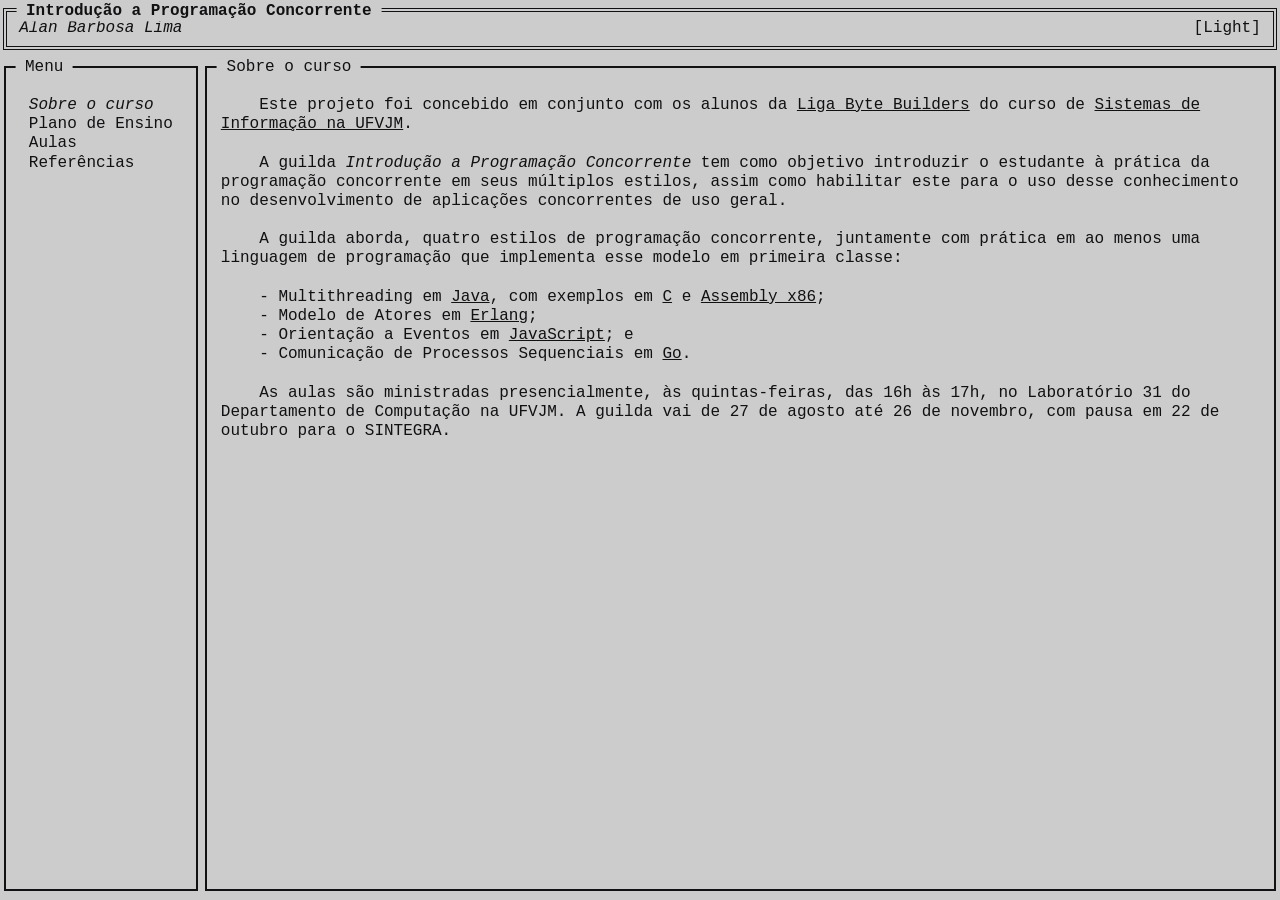
==== guilda/index.html @ 67bba1b3 "guild: make landing page" ====
<!DOCTYPE html>
<html lang="pt-BR">

<head>
    <meta charset="UTF-8">
    <meta name="viewport" content="width=device-width, initial-scale=1.0">

    <link rel="stylesheet" href="./styles/index.css">
    <script src="./scripts/theme.js"></script>

    <title>Introdução a Programação Concorrente</title>
</head>

<body class="root">
    <header class="root__header double-box titled-box">
        <h1 class="header__title titled-box__title">Introdução a Programação Concorrente
        </h1>

        <div class="header">
            <h2 class="header__author">Alan Barbosa Lima</h2>

            <nav class="header__navbar">
                <button id="theme" class="theme">[Light]</button>
            </nav>
        </div>
    </header>

    <aside class="root__sidebar sidebar thin-box titled-box">
        <h1 class="titled-box__title">Menu</h1>

        <div class="sidebar__anchor-list" role="menu">
            <a href="./index.html" class="sidebar__anchor --selected" role="menuitem">Sobre o curso</a>
            <a href="./ementa.html" class="sidebar__anchor" role="menuitem">Plano de Ensino</a>
            <a href="./aulas.html" class="sidebar__anchor" role="menuitem">Aulas</a>
            <a href="./bibliografia.html" class="sidebar__anchor" role="menuitem">Referências</a>
        </div>
    </aside>

    <main class="root__main thin-box titled-box">
        <h1 class="titled-box__title">Sobre o curso</h1>

        <div class="root__container">
            <div class="root__content prose">
                <p>
                    Este projeto foi concebido em conjunto com os alunos da <a href="https://www.instagram.com/bytebuilders.ufvjm/">Liga Byte Builders</a> do curso de <a href="https://www.decom.ufvjm.edu.br/dc2020/?page_id=1018">Sistemas de Informação na UFVJM</a>.
                </p>

                <p>
                    A guilda <em>Introdução a Programação Concorrente</em> tem como objetivo introduzir o estudante à prática da programação concorrente em seus múltiplos estilos, assim como habilitar este para o uso desse conhecimento no desenvolvimento de aplicações concorrentes de uso geral.
                </p>

                <p>
                    A guilda aborda, quatro estilos de programação concorrente, juntamente com prática em ao menos uma linguagem de programação que implementa esse modelo em primeira classe:
                </p>

                <ul>
                    <li>Multithreading em <a href="https://www.java.com">Java</a>, com exemplos em <a href="https://www.c-language.org">C</a> e <a href="https://www.cs.virginia.edu/~evans/cs216/guides/x86.html">Assembly x86</a></li>
                    <li>Modelo de Atores em <a href="https://www.erlang.org">Erlang</a></li>
                    <li>Orientação a Eventos em <a href="https://developer.mozilla.org/en-US/docs/Web/JavaScript">JavaScript</a></li>
                    <li>Comunicação de Processos Sequenciais em <a href="https://go.dev">Go</a></li>
                </ul>

                <p>
                    As aulas são ministradas presencialmente, às quintas-feiras, das 16h às 17h, no Laboratório 31 do Departamento de Computação na UFVJM. A guilda vai de 27 de agosto até 26 de novembro, com pausa em 22 de outubro para o SINTEGRA.
                </p>
            </div>
        </div>
    </main>
</body>

</html>
---- guilda/styles/index.css ----
* {
    font: inherit;
    color: inherit;

    margin: 0;
    padding: 0;
    border: none;
    outline: none;
    background: none;

    box-sizing: border-box;
    line-height: inherit;

    scroll-margin-top: 2rem;
    scroll-behavior: smooth;

    interpolate-size: allow-keywords;
    /* outline: 1px dashed #f007; */
}

a {
    text-decoration: none;
}

menu,
ul,
ol {
    list-style: none;
}

img {
    display: block;
    max-width: 100%;
    max-height: 100%;
}

:root {
    --color-dark: #111114;
    --color-light: #cccccc;

    --color-background: light-dark(var(--color-light), var(--color-dark));
    --color-foreground: light-dark(var(--color-dark), var(--color-light));

    --line-height: 1lh;
    --char-width: 1ch;
}

html {
    color: var(--color-foreground);
    background-color: var(--color-background);
    font-family: 'Courier New', Courier, monospace;
    color-scheme: light dark;
    line-height: 1.2;
}

html.--light {
    color-scheme: light;
}

html.--dark {
    color-scheme: dark;
}

.root {
    display: grid;
    grid-template-columns: auto 1fr;
    grid-template-rows: auto 1fr;
    grid-template-areas: "header header" "sidebar main";
    height: 100dvh;
}

.root__header {
    grid-area: header;
}

.root__sidebar {
    grid-area: sidebar;
}

.root__main {
    grid-area: main;
}

/* .root__container {
    position: relative;
}

.root__content {
    position: absolute;
    height: 100%;
    overflow: auto;
} */

@media screen and (max-width: 850px) {
    .root {
        display: grid;
        grid-template-columns: unset;
        grid-template-rows: auto auto 1fr;
        grid-template-areas: "header" "sidebar" "main";
    }

    .root__main {
        text-align: justify;
    }
}

.thin-box {
    --border: 2px;
    --vertical: calc(var(--line-height) - var(--border));
    --horizontal: calc(var(--char-width) - var(--border));

    padding: calc(var(--vertical) / 2) calc(var(--char-width) + var(--horizontal) / 2);
    margin: calc(var(--vertical) / 2) calc(var(--horizontal) / 2);
    border: var(--border) solid var(--color-foreground);
}

.double-box {
    --border: 4px;
    --vertical: calc(var(--line-height) - var(--border));
    --horizontal: calc(var(--char-width) - var(--border));

    padding: calc(var(--vertical) / 2) calc(var(--char-width) + var(--horizontal) / 2);
    margin: calc(var(--vertical) / 2) calc(var(--horizontal) / 2);
    border: var(--border) double var(--color-foreground);
}

.titled-box {
    display: inherit;
    position: relative;
}

.titled-box__title {
    position: absolute;
    background-color: var(--color-background);
    color: var(--color-foreground);
    translate: var(--char-width) -50%;
    padding: 0 var(--char-width);
}

.header {
    display: flex;
    justify-content: space-between;
}

.header__title {
    font-weight: bold;
}

.header__author {
    font-style: italic;
}

.theme:is(:hover, :focus-visible) {
    background-color: var(--color-foreground);
    color: var(--color-background);
}

.sidebar__anchor-list {
    padding: var(--line-height) 0;
    display: grid;
    align-content: start;
}

.sidebar__anchor {
    padding: 0 var(--char-width);
}

.sidebar__anchor:is(:hover, :focus-visible) {
    padding: 0;
    background-color: var(--color-foreground);
    color: var(--color-background);
}

.sidebar__anchor:is(:hover, :focus-visible)::before {
    font-style: normal;
    content: "[";
}

.sidebar__anchor:is(:hover, :focus-visible)::after {
    font-style: normal;
    content: "]";
}

.sidebar__anchor.--selected {
    font-style: italic;
}

.sidebar__anchor:active {
    text-decoration: underline;
    background-color: var(--color-foreground);
    color: var(--color-background);
}

.prose {
    display: grid;
    align-content: start;
    padding: var(--line-height) 0;
    gap: var(--line-height);
}

.prose p {
    text-indent: calc(4 * var(--char-width));
}

.prose em {
    font-style: italic;
}

.prose ul {
    display: list-item;
    list-style-position: inside;
}

.prose li {
    text-indent: calc(4 * var(--char-width));
    text-align: left;
}

.prose li::marker {
    content: "- ";
}

.prose li:nth-last-child(n + 3):after {
    content: ";";
}

.prose li:nth-last-child(2):after {
    content: "; e";
}

.prose li:nth-last-child(1):after {
    content: ".";
}

.prose a {
    text-decoration: underline;
}

.prose a:is(:hover, :focus-visible) {
    font-style: italic;
    font-weight: bold;
}
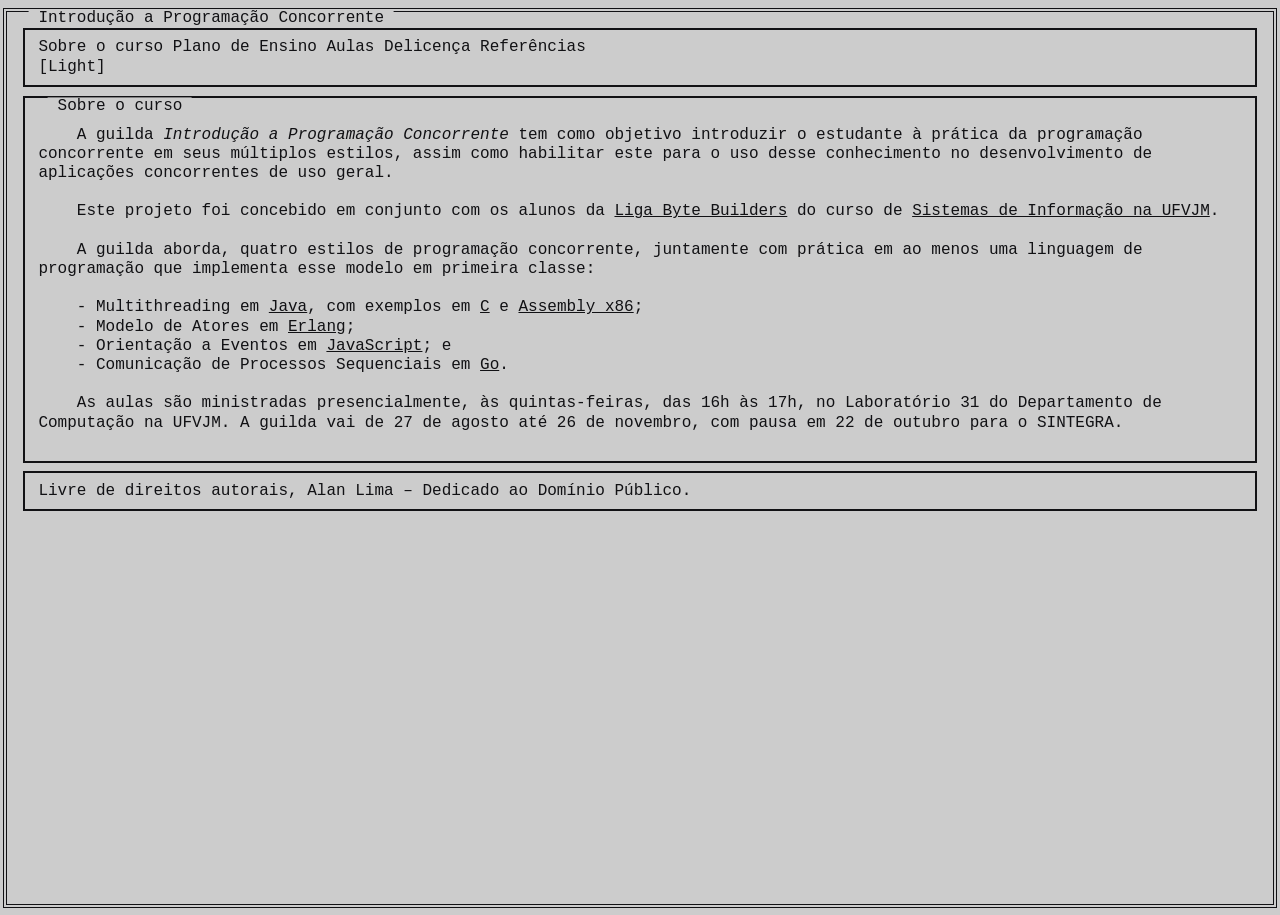
==== commit 103e379f: "index: restructure landing page" ====
--- a/guilda/index.html
+++ b/guilda/index.html
@@ -4,68 +4,70 @@
 <head>
     <meta charset="UTF-8">
     <meta name="viewport" content="width=device-width, initial-scale=1.0">
-
+    <link href="https://fonts.googleapis.com/css2?family=Cascadia+Mono:ital,wght@0,200..700;1,200..700&display=swap" rel="stylesheet">
+    <link rel="shortcut icon" href="./assets/favicon.svg" type="image/x-icon">
     <link rel="stylesheet" href="./styles/index.css">
     <script src="./scripts/theme.js"></script>
 
     <title>Introdução a Programação Concorrente</title>
 </head>
 
-<body class="root">
-    <header class="root__header double-box titled-box">
-        <h1 class="header__title titled-box__title">Introdução a Programação Concorrente
-        </h1>
+<body>
+    <div class="root double-box titled-box">
+        <h1 class="root__title titled-box__title"><a href="./">Introdução a Programação Concorrente</a></h1>
 
-        <div class="header">
-            <h2 class="header__author">Alan Barbosa Lima</h2>
+        <header class="root__header thin-box titled-box">
+            <nav class="root__header__navbar navbar">
+                <a href="./index.html" class="navbar__anchor --selected" role="menuitem">Sobre o curso</a>
+                <a href="./planning.html" class="navbar__anchor" role="menuitem">Plano de Ensino</a>
+                <a href="./classes.html" class="navbar__anchor" role="menuitem">Aulas</a>
+                <a href="./license.html" class="navbar__anchor" role="menuitem">Delicença</a>
+                <a href="./references.html" class="navbar__anchor" role="menuitem">Referências</a>
+            </nav>
 
-            <nav class="header__navbar">
-                <button id="theme" class="theme">[Light]</button>
-            </nav>
-        </div>
-    </header>
+            <button id="theme" class="theme">[Light]</button>
+        </header>
 
-    <aside class="root__sidebar sidebar thin-box titled-box">
-        <h1 class="titled-box__title">Menu</h1>
+        <main class="root__main">
+            <div class="root__main__container thin-box titled-box">
+                <h1 class="titled-box__title">Sobre o curso</h1>
 
-        <div class="sidebar__anchor-list" role="menu">
-            <a href="./index.html" class="sidebar__anchor --selected" role="menuitem">Sobre o curso</a>
-            <a href="./ementa.html" class="sidebar__anchor" role="menuitem">Plano de Ensino</a>
-            <a href="./aulas.html" class="sidebar__anchor" role="menuitem">Aulas</a>
-            <a href="./bibliografia.html" class="sidebar__anchor" role="menuitem">Referências</a>
-        </div>
-    </aside>
+                <div class="root__main__content">
+                    <div class="prose">
+                        <p>
+                            A guilda <em>Introdução a Programação Concorrente</em> tem como objetivo introduzir o estudante à prática da programação concorrente em seus múltiplos estilos, assim como habilitar este para o uso desse conhecimento no desenvolvimento de aplicações concorrentes de uso geral.
+                        </p>
 
-    <main class="root__main thin-box titled-box">
-        <h1 class="titled-box__title">Sobre o curso</h1>
+                        <p>
+                            Este projeto foi concebido em conjunto com os alunos da <a href="https://www.instagram.com/bytebuilders.ufvjm/">Liga Byte Builders</a> do curso de <a href="https://www.decom.ufvjm.edu.br/dc2020/?page_id=1018">Sistemas de Informação na UFVJM</a>.
+                        </p>
 
-        <div class="root__container">
-            <div class="root__content prose">
-                <p>
-                    Este projeto foi concebido em conjunto com os alunos da <a href="https://www.instagram.com/bytebuilders.ufvjm/">Liga Byte Builders</a> do curso de <a href="https://www.decom.ufvjm.edu.br/dc2020/?page_id=1018">Sistemas de Informação na UFVJM</a>.
-                </p>
+                        <p>
+                            A guilda aborda, quatro estilos de programação concorrente, juntamente com prática em ao menos uma linguagem de programação que implementa esse modelo em primeira classe:
+                        </p>
 
-                <p>
-                    A guilda <em>Introdução a Programação Concorrente</em> tem como objetivo introduzir o estudante à prática da programação concorrente em seus múltiplos estilos, assim como habilitar este para o uso desse conhecimento no desenvolvimento de aplicações concorrentes de uso geral.
-                </p>
+                        <ul>
+                            <li>Multithreading em <a href="https://www.java.com" target="_blank" rel="noopener noreferrer">Java</a>, com exemplos em <a href="https://www.c-language.org" target="_blank" rel="noopener noreferrer">C</a> e <a href="https://www.cs.virginia.edu/~evans/cs216/guides/x86.html" target="_blank" rel="noopener noreferrer">Assembly x86</a></li>
 
-                <p>
-                    A guilda aborda, quatro estilos de programação concorrente, juntamente com prática em ao menos uma linguagem de programação que implementa esse modelo em primeira classe:
-                </p>
+                            <li>Modelo de Atores em <a href="https://www.erlang.org" target="_blank" rel="noopener noreferrer">Erlang</a></li>
 
-                <ul>
-                    <li>Multithreading em <a href="https://www.java.com">Java</a>, com exemplos em <a href="https://www.c-language.org">C</a> e <a href="https://www.cs.virginia.edu/~evans/cs216/guides/x86.html">Assembly x86</a></li>
-                    <li>Modelo de Atores em <a href="https://www.erlang.org">Erlang</a></li>
-                    <li>Orientação a Eventos em <a href="https://developer.mozilla.org/en-US/docs/Web/JavaScript">JavaScript</a></li>
-                    <li>Comunicação de Processos Sequenciais em <a href="https://go.dev">Go</a></li>
-                </ul>
+                            <li>Orientação a Eventos em <a href="https://developer.mozilla.org/en-US/docs/Web/JavaScript" target="_blank" rel="noopener noreferrer">JavaScript</a></li>
 
-                <p>
-                    As aulas são ministradas presencialmente, às quintas-feiras, das 16h às 17h, no Laboratório 31 do Departamento de Computação na UFVJM. A guilda vai de 27 de agosto até 26 de novembro, com pausa em 22 de outubro para o SINTEGRA.
-                </p>
+                            <li>Comunicação de Processos Sequenciais em <a href="https://go.dev" target="_blank" rel="noopener noreferrer">Go</a></li>
+                        </ul>
+
+                        <p>
+                            As aulas são ministradas presencialmente, às quintas-feiras, das 16h às 17h, no Laboratório 31 do Departamento de Computação na UFVJM. A guilda vai de 27 de agosto até 26 de novembro, com pausa em 22 de outubro para o SINTEGRA.
+                        </p>
+                    </div>
+                </div>
             </div>
-        </div>
-    </main>
+        </main>
+
+        <footer class="root__footer footer thin-box titled-box">
+            <p>Livre de direitos autorais, Alan Lima &ndash; Dedicado ao <a href="https://unlicense.org" target="_blank" rel="noopener noreferrer">Domínio Público</a>.</p>
+        </footer>
+    </div>
 </body>
 
 </html>
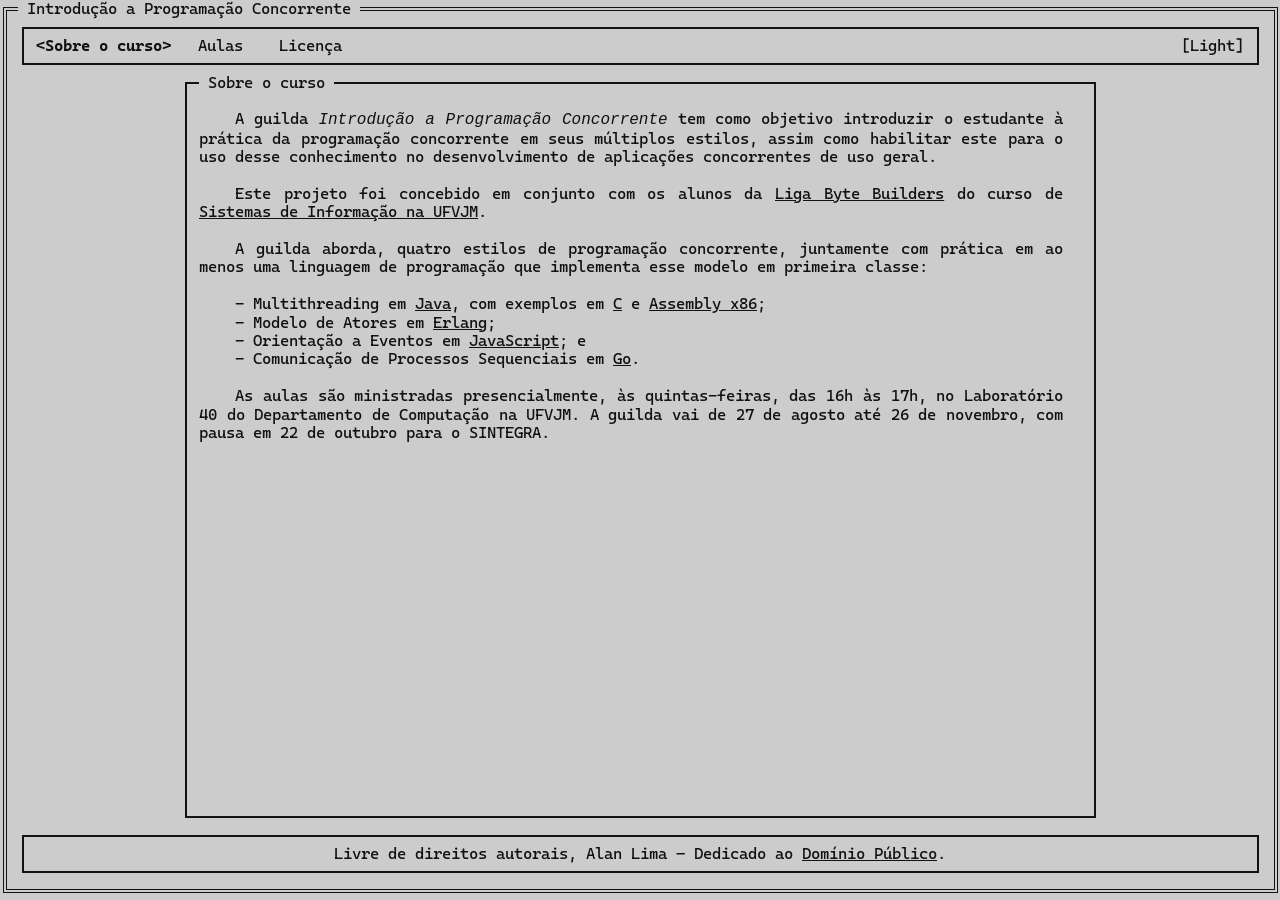
==== commit 519f6188: "website: improve the website" ====
--- a/guilda/index.html
+++ b/guilda/index.html
@@ -19,10 +19,9 @@
         <header class="root__header thin-box titled-box">
             <nav class="root__header__navbar navbar">
                 <a href="./index.html" class="navbar__anchor --selected" role="menuitem">Sobre o curso</a>
-                <a href="./planning.html" class="navbar__anchor" role="menuitem">Plano de Ensino</a>
                 <a href="./classes.html" class="navbar__anchor" role="menuitem">Aulas</a>
-                <a href="./license.html" class="navbar__anchor" role="menuitem">Delicença</a>
-                <a href="./references.html" class="navbar__anchor" role="menuitem">Referências</a>
+                <a href="./license.html" class="navbar__anchor" role="menuitem">Licença</a>
+                <!-- <a href="./references.html" class="navbar__anchor" role="menuitem">Referências</a> -->
             </nav>
 
             <button id="theme" class="theme">[Light]</button>
@@ -57,7 +56,7 @@
                         </ul>
 
                         <p>
-                            As aulas são ministradas presencialmente, às quintas-feiras, das 16h às 17h, no Laboratório 31 do Departamento de Computação na UFVJM. A guilda vai de 27 de agosto até 26 de novembro, com pausa em 22 de outubro para o SINTEGRA.
+                            As aulas são ministradas presencialmente, às quintas-feiras, das 16h às 17h, no Laboratório 40 do Departamento de Computação na UFVJM. A guilda vai de 27 de agosto até 26 de novembro, com pausa em 22 de outubro para o SINTEGRA.
                         </p>
                     </div>
                 </div>
--- a/guilda/styles/index.css
+++ b/guilda/styles/index.css
@@ -35,11 +35,8 @@
 }
 
 :root {
-    --color-dark: #111114;
-    --color-light: #cccccc;
-
-    --color-background: light-dark(var(--color-light), var(--color-dark));
-    --color-foreground: light-dark(var(--color-dark), var(--color-light));
+    --color-background: light-dark(#cccccc, #111214);
+    --color-foreground: light-dark(#111214, #42b351);
 
     --line-height: 1lh;
     --char-width: 1ch;
@@ -48,9 +45,9 @@
 html {
     color: var(--color-foreground);
     background-color: var(--color-background);
-    font-family: 'Courier New', Courier, monospace;
+    font-family: "Cascadia Mono", "Courier New", Courier, monospace;
     color-scheme: light dark;
-    line-height: 1.2;
+    line-height: 1.15;
 }
 
 html.--light {
@@ -61,47 +58,9 @@
     color-scheme: dark;
 }
 
-.root {
-    display: grid;
-    grid-template-columns: auto 1fr;
-    grid-template-rows: auto 1fr;
-    grid-template-areas: "header header" "sidebar main";
+body {
+    display: grid;
     height: 100dvh;
-}
-
-.root__header {
-    grid-area: header;
-}
-
-.root__sidebar {
-    grid-area: sidebar;
-}
-
-.root__main {
-    grid-area: main;
-}
-
-/* .root__container {
-    position: relative;
-}
-
-.root__content {
-    position: absolute;
-    height: 100%;
-    overflow: auto;
-} */
-
-@media screen and (max-width: 850px) {
-    .root {
-        display: grid;
-        grid-template-columns: unset;
-        grid-template-rows: auto auto 1fr;
-        grid-template-areas: "header" "sidebar" "main";
-    }
-
-    .root__main {
-        text-align: justify;
-    }
 }
 
 .thin-box {
@@ -124,30 +83,122 @@
     border: var(--border) double var(--color-foreground);
 }
 
-.titled-box {
-    display: inherit;
-    position: relative;
-}
-
 .titled-box__title {
     position: absolute;
     background-color: var(--color-background);
     color: var(--color-foreground);
-    translate: var(--char-width) -50%;
+    translate: 0 calc(-1 * var(--line-height));
     padding: 0 var(--char-width);
 }
 
-.header {
+.root {
+    display: grid;
+    grid-template-rows: auto 1fr auto;
+}
+
+.root__title:is(:hover, :focus-visible) {
+    background-color: var(--color-foreground);
+    color: var(--color-background);
+}
+
+.root__header {
     display: flex;
+    flex-direction: row;
     justify-content: space-between;
 }
 
-.header__title {
+.root__header__navbar {
+    display: flex;
+    flex-direction: row;
+    column-gap: calc(2 * var(--char-width));
+}
+
+@media screen and (max-width: 800px) {
+    .root__header {
+        flex-direction: column;
+        justify-content: initial;
+        align-items: end;
+    }
+
+    .root__header__navbar {
+        align-self: start;
+        flex-direction: column;
+    }
+}
+
+.root__main {
+    display: grid;
+    justify-content: center;
+    text-align: justify;
+}
+
+*:where(:has(.root__main__content)) {
+    display: grid;
+    overflow: hidden;
+}
+
+.root__main__content {
+    display: grid;
+    padding: var(--line-height) var(--char-width);
+    max-width: 100ch;
+    overflow: auto;
+    width: 100%;
+}
+
+@supports(width: stretch) {
+    .root__main__content {
+        width: stretch;
+    }
+}
+
+@supports selector(::-webkit-scrollbar-track) {
+    .root__main__content {
+        margin: 0 calc(-1 * var(--char-width));
+    }
+
+    ::-webkit-scrollbar {
+        width: var(--char-width);
+    }
+
+    ::-webkit-scrollbar-track {
+        background: var(--color-foreground);
+    }
+
+    ::-webkit-scrollbar-thumb {
+        background: var(--color-background);
+        border: 2px solid var(--color-foreground);
+    }
+}
+
+@supports not selector(::-webkit-scrollbar) {}
+
+.navbar__anchor {
+    padding: 0 var(--char-width);
+}
+
+.navbar__anchor:is(:hover, :focus-visible) {
+    padding: 0;
+    background-color: var(--color-foreground);
+    color: var(--color-background);
+}
+
+.navbar__anchor.--selected {
+    padding: 0;
     font-weight: bold;
 }
 
-.header__author {
-    font-style: italic;
+.navbar__anchor:is(.--selected, :hover, :focus-visible)::before {
+    content: "<";
+}
+
+.navbar__anchor:is(.--selected, :hover, :focus-visible)::after {
+    content: ">";
+}
+
+.navbar__anchor:active {
+    text-decoration: underline;
+    background-color: var(--color-foreground);
+    color: var(--color-background);
 }
 
 .theme:is(:hover, :focus-visible) {
@@ -155,46 +206,13 @@
     color: var(--color-background);
 }
 
-.sidebar__anchor-list {
-    padding: var(--line-height) 0;
+.footer {
+    text-align: center;
+}
+
+.prose {
     display: grid;
     align-content: start;
-}
-
-.sidebar__anchor {
-    padding: 0 var(--char-width);
-}
-
-.sidebar__anchor:is(:hover, :focus-visible) {
-    padding: 0;
-    background-color: var(--color-foreground);
-    color: var(--color-background);
-}
-
-.sidebar__anchor:is(:hover, :focus-visible)::before {
-    font-style: normal;
-    content: "[";
-}
-
-.sidebar__anchor:is(:hover, :focus-visible)::after {
-    font-style: normal;
-    content: "]";
-}
-
-.sidebar__anchor.--selected {
-    font-style: italic;
-}
-
-.sidebar__anchor:active {
-    text-decoration: underline;
-    background-color: var(--color-foreground);
-    color: var(--color-background);
-}
-
-.prose {
-    display: grid;
-    align-content: start;
-    padding: var(--line-height) 0;
     gap: var(--line-height);
 }
 
@@ -239,4 +257,13 @@
 .prose a:is(:hover, :focus-visible) {
     font-style: italic;
     font-weight: bold;
+}
+
+.footer a {
+    text-decoration: underline;
+}
+
+.footer a:is(:hover, :focus-visible) {
+    font-style: italic;
+    font-weight: bold;
 }
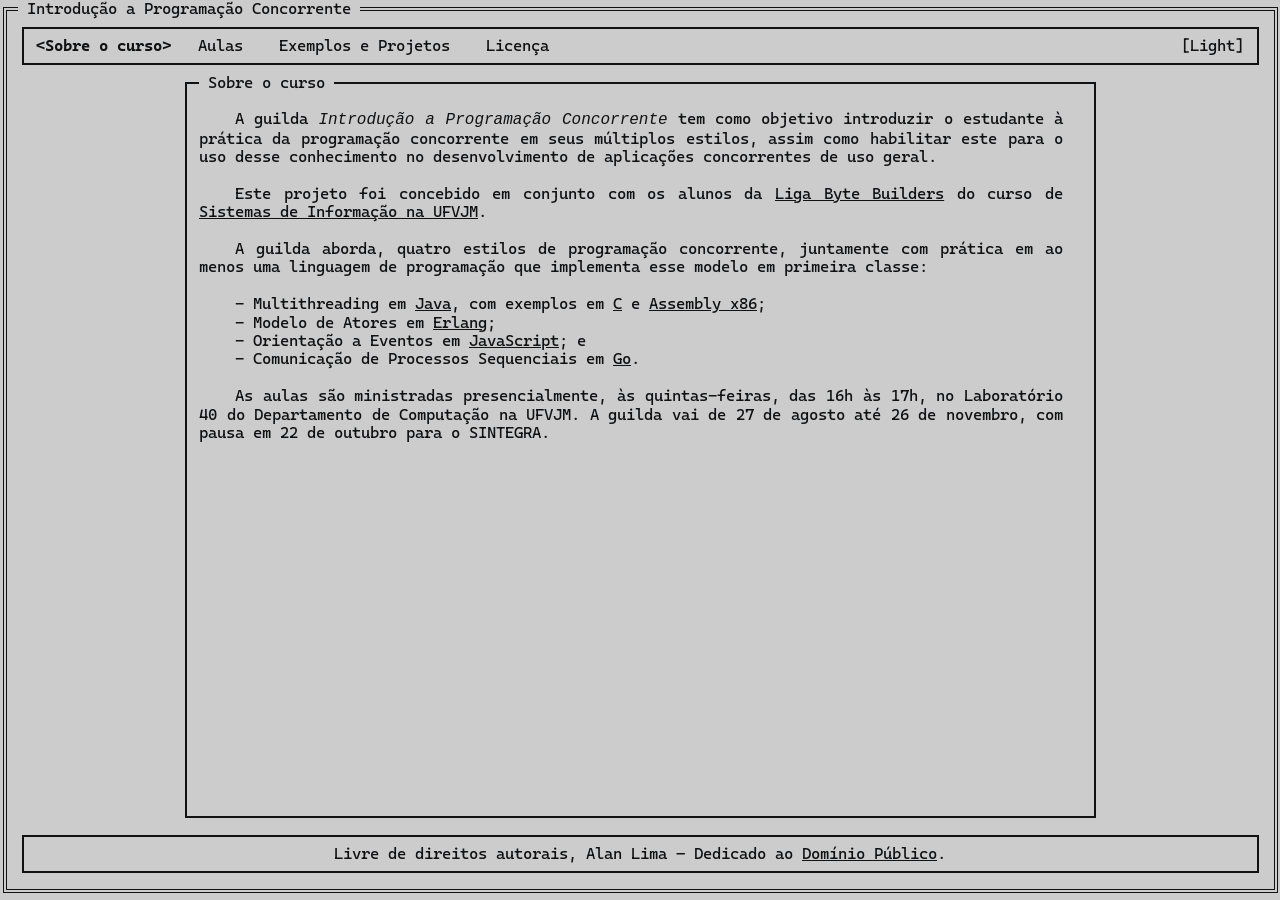
==== commit 5df5992f: "website: update website" ====
--- a/guilda/index.html
+++ b/guilda/index.html
@@ -14,12 +14,13 @@
 
 <body>
     <div class="root double-box titled-box">
-        <h1 class="root__title titled-box__title"><a href="./">Introdução a Programação Concorrente</a></h1>
+        <h1 class="titled-box__title"><a href="./" class="root__title">Introdução a Programação Concorrente</a></h1>
 
         <header class="root__header thin-box titled-box">
             <nav class="root__header__navbar navbar">
                 <a href="./index.html" class="navbar__anchor --selected" role="menuitem">Sobre o curso</a>
-                <a href="./classes.html" class="navbar__anchor" role="menuitem">Aulas</a>
+                <a href="./lectures.html" class="navbar__anchor" role="menuitem">Aulas</a>
+                <a href="./examples.html" class="navbar__anchor" role="menuitem">Exemplos e Projetos</a>
                 <a href="./license.html" class="navbar__anchor" role="menuitem">Licença</a>
                 <!-- <a href="./references.html" class="navbar__anchor" role="menuitem">Referências</a> -->
             </nav>
@@ -38,7 +39,7 @@
                         </p>
 
                         <p>
-                            Este projeto foi concebido em conjunto com os alunos da <a href="https://www.instagram.com/bytebuilders.ufvjm/">Liga Byte Builders</a> do curso de <a href="https://www.decom.ufvjm.edu.br/dc2020/?page_id=1018">Sistemas de Informação na UFVJM</a>.
+                            Este projeto foi concebido em conjunto com os alunos da <a href="https://www.instagram.com/bytebuilders.ufvjm/" class="anchor">Liga Byte Builders</a> do curso de <a href="https://www.decom.ufvjm.edu.br/dc2020/?page_id=1018" class="anchor">Sistemas de Informação na UFVJM</a>.
                         </p>
 
                         <p>
@@ -46,13 +47,13 @@
                         </p>
 
                         <ul>
-                            <li>Multithreading em <a href="https://www.java.com" target="_blank" rel="noopener noreferrer">Java</a>, com exemplos em <a href="https://www.c-language.org" target="_blank" rel="noopener noreferrer">C</a> e <a href="https://www.cs.virginia.edu/~evans/cs216/guides/x86.html" target="_blank" rel="noopener noreferrer">Assembly x86</a></li>
+                            <li>Multithreading em <a href="https://www.java.com" target="_blank" rel="noopener noreferrer" class="anchor">Java</a>, com exemplos em <a href="https://www.c-language.org" target="_blank" rel="noopener noreferrer" class="anchor">C</a> e <a href="https://www.cs.virginia.edu/~evans/cs216/guides/x86.html" target="_blank" rel="noopener noreferrer" class="anchor">Assembly x86</a></li>
 
-                            <li>Modelo de Atores em <a href="https://www.erlang.org" target="_blank" rel="noopener noreferrer">Erlang</a></li>
+                            <li>Modelo de Atores em <a href="https://www.erlang.org" target="_blank" rel="noopener noreferrer" class="anchor">Erlang</a></li>
 
-                            <li>Orientação a Eventos em <a href="https://developer.mozilla.org/en-US/docs/Web/JavaScript" target="_blank" rel="noopener noreferrer">JavaScript</a></li>
+                            <li>Orientação a Eventos em <a href="https://developer.mozilla.org/en-US/docs/Web/JavaScript" target="_blank" rel="noopener noreferrer" class="anchor">JavaScript</a></li>
 
-                            <li>Comunicação de Processos Sequenciais em <a href="https://go.dev" target="_blank" rel="noopener noreferrer">Go</a></li>
+                            <li>Comunicação de Processos Sequenciais em <a href="https://go.dev" target="_blank" rel="noopener noreferrer" class="anchor">Go</a></li>
                         </ul>
 
                         <p>
@@ -64,7 +65,7 @@
         </main>
 
         <footer class="root__footer footer thin-box titled-box">
-            <p>Livre de direitos autorais, Alan Lima &ndash; Dedicado ao <a href="https://unlicense.org" target="_blank" rel="noopener noreferrer">Domínio Público</a>.</p>
+            <p>Livre de direitos autorais, Alan Lima &ndash; Dedicado ao <a href="https://unlicense.org" target="_blank" rel="noopener noreferrer" class="anchor">Domínio Público</a>.</p>
         </footer>
     </div>
 </body>
--- a/guilda/styles/index.css
+++ b/guilda/styles/index.css
@@ -96,7 +96,7 @@
     grid-template-rows: auto 1fr auto;
 }
 
-.root__title:is(:hover, :focus-visible) {
+.root__title:is(:hover, :focus-visible,:active) {
     background-color: var(--color-foreground);
     color: var(--color-background);
 }
@@ -229,15 +229,15 @@
     list-style-position: inside;
 }
 
+.prose ul li::marker {
+    content: "- ";
+}
+
 .prose li {
     text-indent: calc(4 * var(--char-width));
     text-align: left;
 }
 
-.prose li::marker {
-    content: "- ";
-}
-
 .prose li:nth-last-child(n + 3):after {
     content: ";";
 }
@@ -250,20 +250,20 @@
     content: ".";
 }
 
-.prose a {
+.prose .anchor {
     text-decoration: underline;
 }
 
-.prose a:is(:hover, :focus-visible) {
+.prose .anchor:is(:hover, :focus-visible) {
     font-style: italic;
     font-weight: bold;
 }
 
-.footer a {
+.footer .anchor {
     text-decoration: underline;
 }
 
-.footer a:is(:hover, :focus-visible) {
+.footer .anchor:is(:hover, :focus-visible) {
     font-style: italic;
     font-weight: bold;
 }
